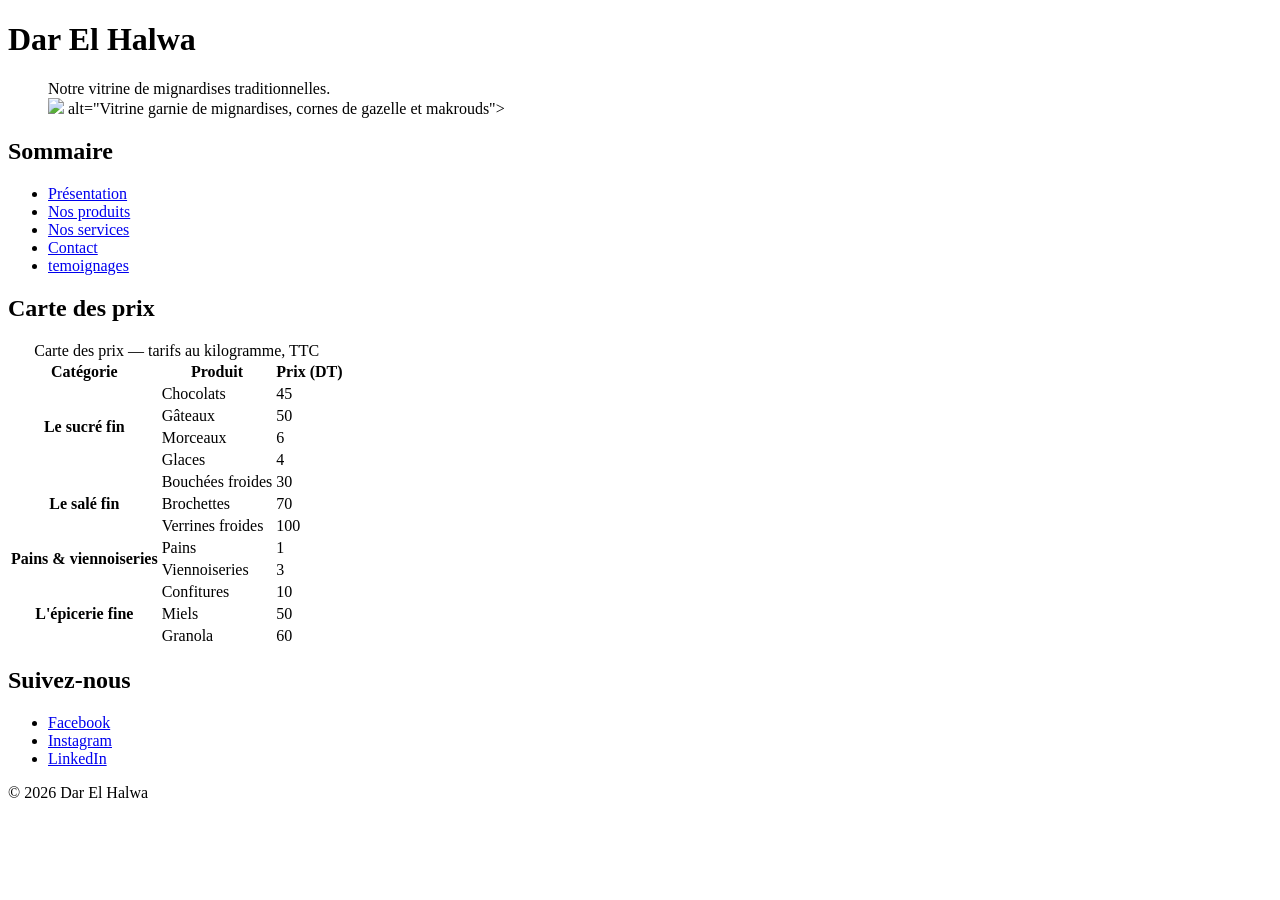
==== carte.html @ 06b05986 "Initialiser le projet Dar El Halwa" ====
<!DOCTYPE html>
<html lang="fr">
<head>
    <meta charset="UTF-8">
    <meta name="viewport" content="width=device-width, initial-scale=1.0">
    <title>Carte des prix - Dar El Halwa</title>
</head>

<body>

    <header>
        <h1>Dar El Halwa</h1>

        <figure>
            <figcaption>
                Notre vitrine de mignardises traditionnelles.
            </figcaption>
            <img src="images/patisserie.jpg">
             alt="Vitrine garnie de mignardises, cornes de gazelle et makrouds">
        </figure>
    </header>


    <nav id="sommaire">
        <h2>Sommaire</h2>

        <ul>
            <li><a href="index.html#presentation">Présentation</a></li>
            <li><a href="index.html#produits">Nos produits</a></li>
            <li><a href="index.html#services">Nos services</a></li>
            <li><a href="index.html#contact">Contact</a></li>
            <li><a href="index.html#temoignages">temoignages</a></li>
        </ul>
    </nav>


    <main>

        <h2>Carte des prix</h2>

        <table>

            <caption>
                Carte des prix — tarifs au kilogramme, TTC
            </caption>

            <thead>
                <tr>
                    <th scope="col">Catégorie</th>
                    <th scope="col">Produit</th>
                    <th scope="col">Prix (DT)</th>
                </tr>
            </thead>


            <tbody>

                <tr>
                    <th scope="rowgroup" rowspan="4">
                        Le sucré fin
                    </th>
                    <td>Chocolats</td>
                    <td>45</td>
                </tr>

                <tr>
                    <td>Gâteaux</td>
                    <td>50</td>
                </tr>

                <tr>
                    <td>Morceaux</td>
                    <td>6</td>
                </tr>

                <tr>
                    <td>Glaces</td>
                    <td>4</td>
                </tr>


                <tr>
                    <th scope="rowgroup" rowspan="3">
                        Le salé fin
                    </th>
                    <td>Bouchées froides</td>
                    <td>30</td>
                </tr>

                <tr>
                    <td>Brochettes</td>
                    <td>70</td>
                </tr>

                <tr>
                    <td>Verrines froides</td>
                    <td>100</td>
                </tr>


                <tr>
                    <th scope="rowgroup" rowspan="2">
                        Pains &amp; viennoiseries
                    </th>
                    <td>Pains</td>
                    <td>1</td>
                </tr>

                <tr>
                    <td>Viennoiseries</td>
                    <td>3</td>
                </tr>


                <tr>
                    <th scope="rowgroup" rowspan="3">
                        L'épicerie fine
                    </th>
                    <td>Confitures</td>
                    <td>10</td>
                </tr>

                <tr>
                    <td>Miels</td>
                    <td>50</td>
                </tr>

                <tr>
                    <td>Granola</td>
                    <td>60</td>
                </tr>

            </tbody>

        </table>

    </main>


    <footer>

        <h2>Suivez-nous</h2>

        <ul>

            <li>
                <a href="https://www.facebook.com/darelhalwa"
                   target="_blank"
                   rel="noopener">
                    Facebook
                </a>
            </li>

            <li>
                <a href="https://www.instagram.com/darelhalwa"
                   target="_blank"
                   rel="noopener">
                    Instagram
                </a>
            </li>

            <li>
                <a href="https://www.linkedin.com/company/darelhalwa"
                   target="_blank"
                   rel="noopener">
                    LinkedIn
                </a>
            </li>

        </ul>

        <p>&copy; 2026 Dar El Halwa</p>

    </footer>

</body>
</html>
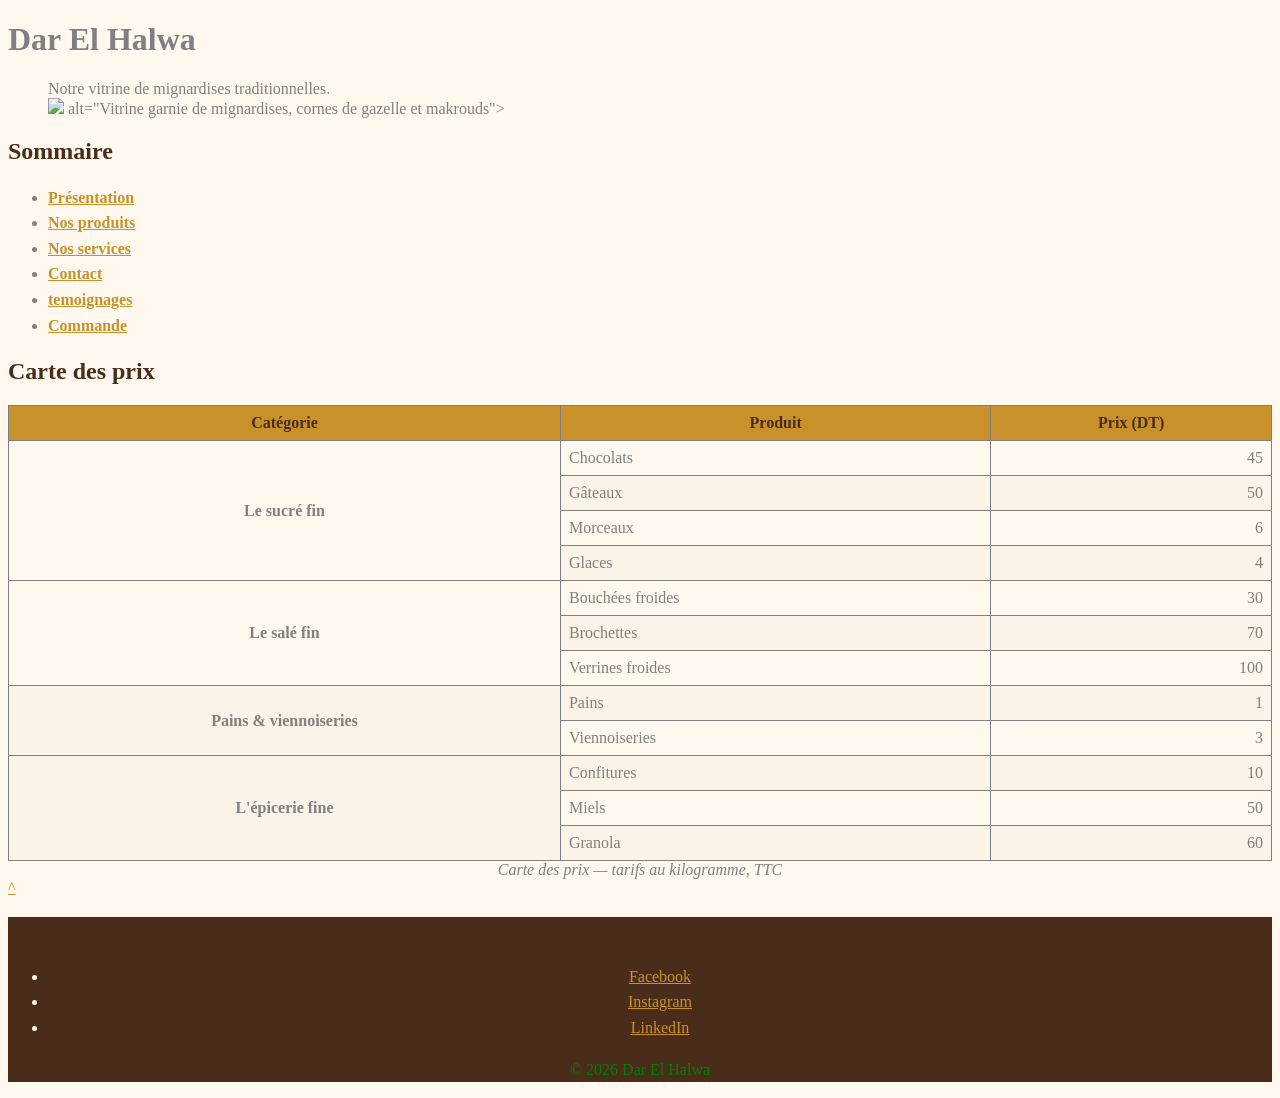
==== commit a4ab9559: "Ajouter la feuille de styles et la charte graphique" ====
--- a/carte.html
+++ b/carte.html
@@ -1,12 +1,13 @@
 <!DOCTYPE html>
 <html lang="fr">
+<link rel="stylesheet" href="css/style.css">
 <head>
     <meta charset="UTF-8">
     <meta name="viewport" content="width=device-width, initial-scale=1.0">
     <title>Carte des prix - Dar El Halwa</title>
 </head>
 
-<body>
+<body id="sommaire">
 
     <header>
         <h1>Dar El Halwa</h1>
@@ -30,6 +31,8 @@
             <li><a href="index.html#services">Nos services</a></li>
             <li><a href="index.html#contact">Contact</a></li>
             <li><a href="index.html#temoignages">temoignages</a></li>
+            <li><a href="commande.html">Commande</a></li>
+
         </ul>
     </nav>
 
@@ -135,8 +138,7 @@
         </table>
 
     </main>
-
-
+<a href="#sommaire">^</a>
     <footer>
 
         <h2>Suivez-nous</h2>
@@ -172,6 +174,5 @@
         <p>&copy; 2026 Dar El Halwa</p>
 
     </footer>
-
 </body>
 </html>
--- a/css/style.css
+++ b/css/style.css
@@ -0,0 +1,103 @@
+*, *::before, *::after {
+box-sizing: border-box;
+}
+:root {
+--miel: #c8912a;
+--chocolat: #4a2c1a;
+--creme: #fff8ef;
+--espace: 1rem;
+}
+body {
+background-color: var(--creme);
+color: gray ;}
+:link{
+    color: var(--miel);
+}
+h2{
+    color: var(--chocolat);
+    border-bottom: 2px var(--miel) ;
+}
+nav a{
+    text-align: none;
+    color: var(--chocolat);
+    font-weight: bold;
+}
+strong{
+    color: var(--miel);
+}
+footer{
+    background-color: var(--chocolat);
+    color: var(--creme);
+    text-align: center;
+}
+p,li{
+    line-height: 1.6;
+}
+#contact{
+    background-color: white;
+    padding: var(--espace) ;
+}
+.mise-en-avant{
+font-weight: bolder;
+font-style: italic;
+}
+a:visited{
+    color: rgb(0,129,0);
+}
+a:link{
+    color: var(--miel);
+}
+a:hover{
+    color: rgb(0,129,0);
+}
+a:active{
+    color: var(--chocolat);
+}
+p{
+    color: green;
+}
+main p{
+    color: blue;
+}
+.mise-en-avant{
+    color: gray;
+}
+.carte-info{
+    width: 400px;
+    padding: 20px;
+    border: 2px var(--miel);
+    margin: 30px;
+}
+table { 
+    border-collapse: collapse; width: 100%;
+ }
+thead {
+    background-color: var(--miel);
+    color: var(--chocolat);
+}
+th, td {
+    border: 1px solid gray;
+    padding: 8px;
+
+}
+tbody tr td:last-child { 
+    text-align:right; 
+}
+tbody tr:nth-child(even) { 
+    background-color: #faf3e8; }
+caption { 
+    caption-side: bottom;
+    font-style: italic;
+ }
+
+.fleche {
+    position: fixed;
+    bottom: 20px;
+    right: 20px;
+    font-size: 30px;
+    text-decoration: none;
+    background-color: brown;
+    color: white;
+    padding: 10px;
+    border-radius: 50%;
+}
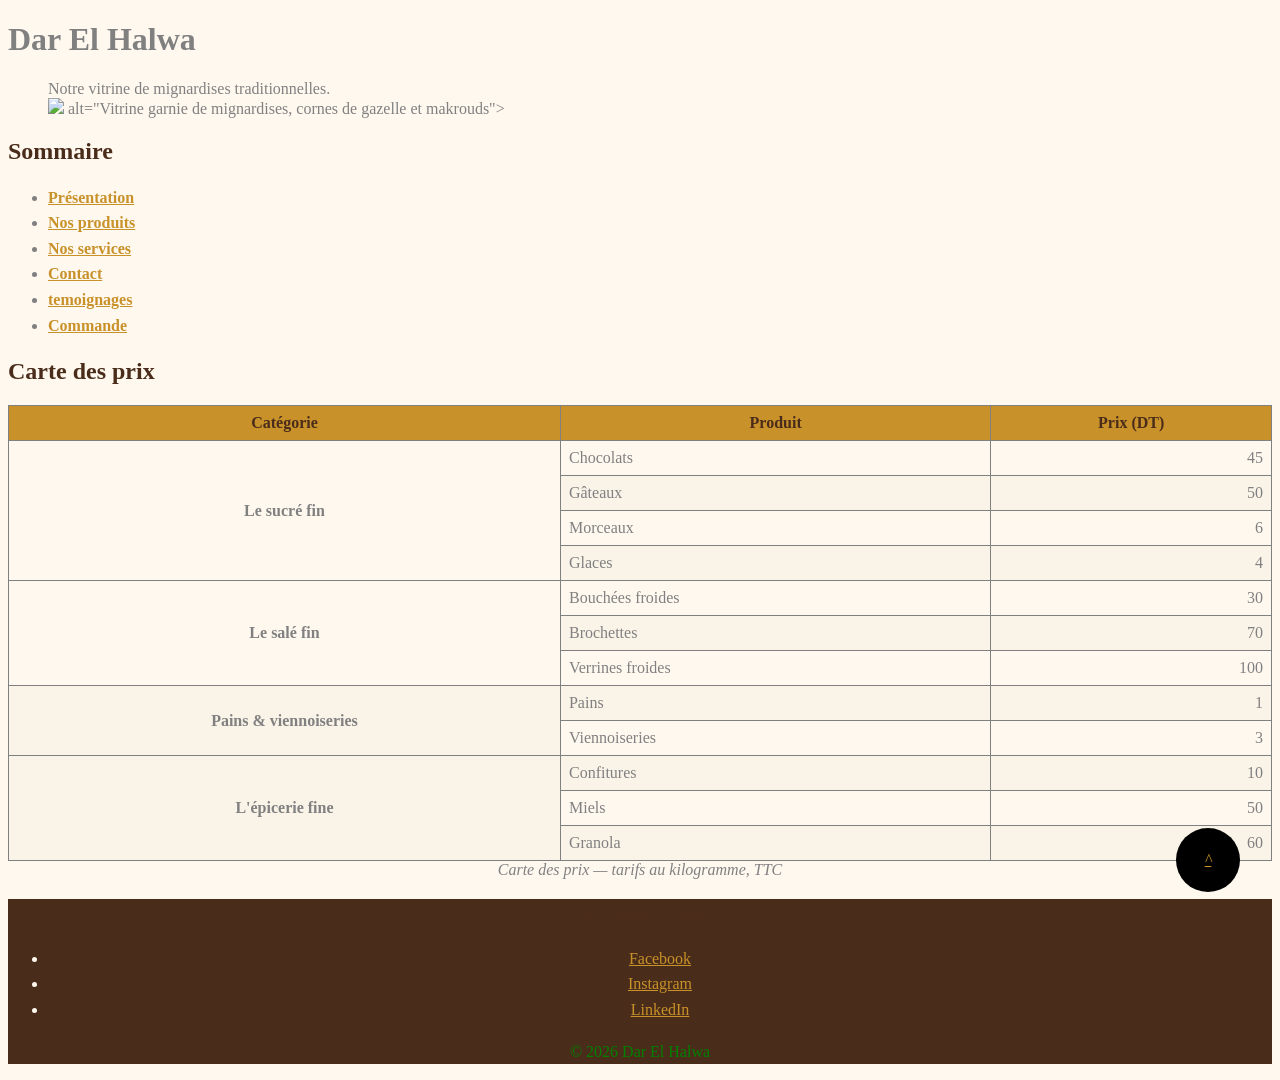
==== commit 5768c53d: "Valider la structure HTML" ====
--- a/carte.html
+++ b/carte.html
@@ -138,7 +138,7 @@
         </table>
 
     </main>
-<a href="#sommaire">^</a>
+<span class="retour"><a href="#sommaire">^</a></span>
     <footer>
 
         <h2>Suivez-nous</h2>
--- a/css/style.css
+++ b/css/style.css
@@ -6,6 +6,7 @@
 --chocolat: #4a2c1a;
 --creme: #fff8ef;
 --espace: 1rem;
+--police_titre:Arial, Helvetica, sans-serif;
 }
 body {
 background-color: var(--creme);
@@ -63,10 +64,10 @@
     color: gray;
 }
 .carte-info{
-    width: 400px;
-    padding: 20px;
+    width: 25rem;
+    padding: 1.12rem;
     border: 2px var(--miel);
-    margin: 30px;
+    margin: 1.9rem;
 }
 table { 
     border-collapse: collapse; width: 100%;
@@ -77,7 +78,7 @@
 }
 th, td {
     border: 1px solid gray;
-    padding: 8px;
+    padding: 0.5rem;
 
 }
 tbody tr td:last-child { 
@@ -89,15 +90,16 @@
     caption-side: bottom;
     font-style: italic;
  }
-
-.fleche {
+.retour{
+    display: inline-block;
+    background-color: black;
     position: fixed;
-    bottom: 20px;
-    right: 20px;
-    font-size: 30px;
-    text-decoration: none;
-    background-color: brown;
-    color: white;
-    padding: 10px;
+    bottom: 0.5rem;
+    right: 40px;
     border-radius: 50%;
+    height: 4rem;
+    width: 4rem;
+    font-style: italic;
+    text-align: center;
+    align-content: center;
 }
